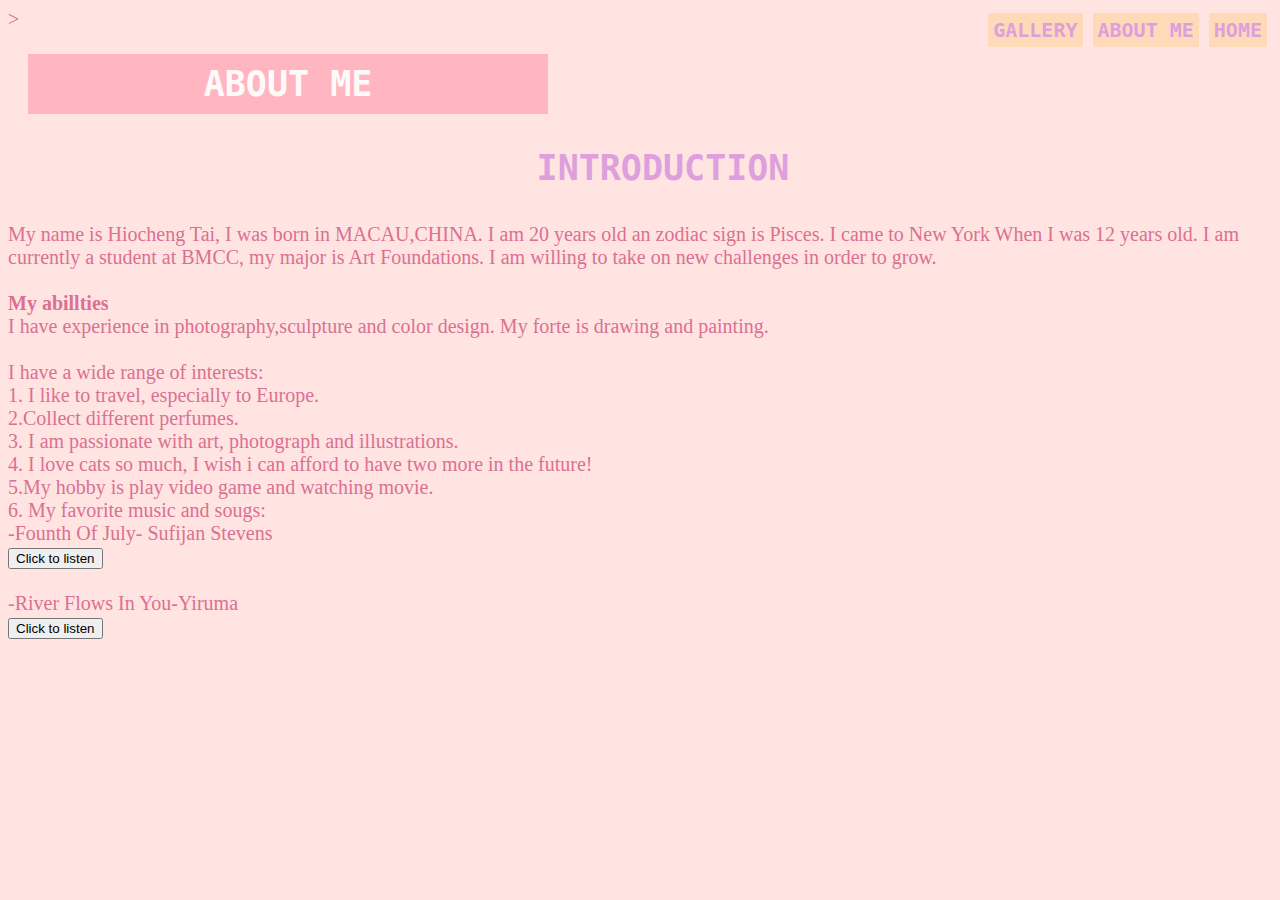
==== AboutMe.html @ 5df043f3 "Add files via upload" ====
<!DOCTYPE HTML>
<html>
   <head>
    <title>HIOCHENG TAI</title>
    </head>
    <body>
        <strong><a href="index.html">HOME</a></strong>
    <strong><a href="AboutMe.html">ABOUT ME</a></strong>
        <strong><a href="gallery.html">GALLERY</a></strong>>

    <link rel="stylesheet" href="styles.css" type="text/css" media="screen">
        </body>
    
        <h1>ABOUT ME</h1>
    <H2>INTRODUCTION</H2>
    <p1>My name is Hiocheng Tai, I was born in MACAU,CHINA. I am 20 years old an zodiac sign is Pisces. I came to New York When I was 12 years old. I am currently a student at BMCC, my major is Art Foundations. I am willing to take on new challenges in order to grow.<br> <br><strong>My abillties</strong><br>I have experience in photography,sculpture and color design. My forte is drawing and painting.
</p1>
    <br>
   
    <style>
        body{background-color: mistyrose}
    </style>
    <br>
     <p1>I have a wide range of interests:<br>1. I like to travel, especially to Europe.<br>2.Collect different perfumes.<br> 3. I am passionate with art, photograph and illustrations.<br>4. I love cats so much, I wish i can afford to have two more in the future! <br>5.My hobby is play video game and watching movie.<br> 6. My favorite music and sougs: <br>-Founth Of July- Sufijan Stevens<form action="https://youtu.be/JTeKpWp8Psw"><button type="click">Click to listen</button></form> <br>-River Flows In You-Yiruma <form action="https://youtu.be/7maJOI3QMu0"> <button type="click">Click to listen</button></form>
    </p1>
    
   
              
  <style>
    body{
        background-color:mistyrose;
        font-family:serif;
        font-size: 20px;
        color: palevioletred;
    }
</body>
    
    
   
    
    </style>
</html>
---- styles.css ----
h1{font-family: monospace;
    font-size: 35px;
    background-color:lightpink;
    color: snow;
    padding: 10px;
    margin-left: 20px;
    width: 500px;
    text-align: center;

}

    

a{ font-family: monospace;
    float: left;
    font-size: 20px;
    color: plum;
    background-color:peachpuff; 
    text-decoration: none;
     padding: 5px;
    margin: 5px;
    float: right
}
h2{font-family: monospace;
    font-size: 35px;
    background-color:mistyrose;
    color:plum;
    padding: 5px;
    margin-left: 400px;
    width: 500px;
    text-align: center;
}
p{font-family: monospace;
    font-size: 20px;
    background-color:lightpink;
    color:palevioletred;
    padding: 5px;
    margin-left: 400px;
    width: 500px;
    text-align: center;}
    img{display:inherit;
    margin-left: auto;
    margin-right: auto;
    
    }


h3{font-family: monospace;
    font-size: 25px;
    color:saddlebrown;
    padding: 5px;
    margin-left: 750px;
    width: 490px;
    text-align: center;
}
h4{font-family:serif;
    font-size: 25px;
    color: saddlebrown;
    


}


}
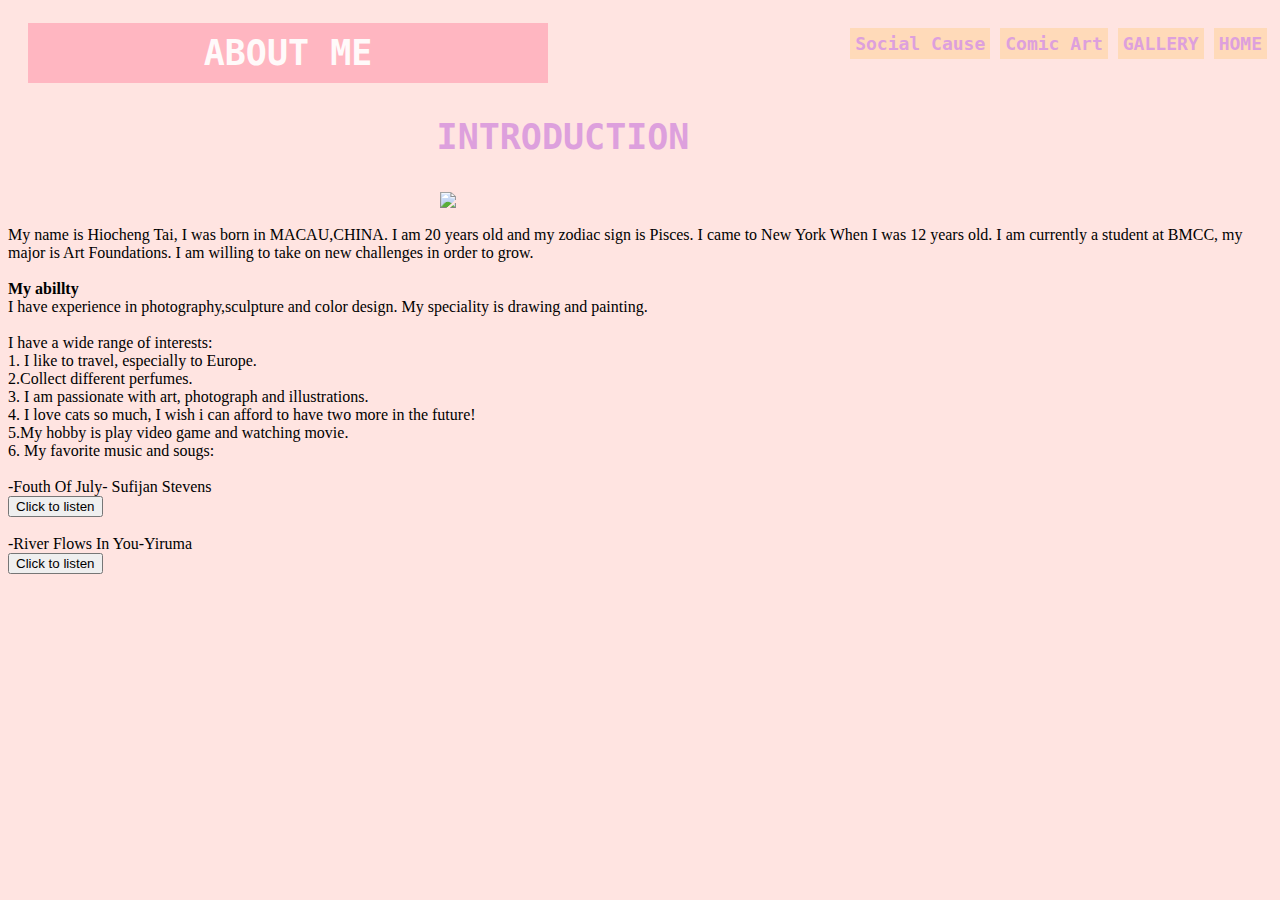
==== commit e743e92b: "Add files via upload" ====
--- a/AboutMe.html
+++ b/AboutMe.html
@@ -2,18 +2,22 @@
 <html>
    <head>
     <title>HIOCHENG TAI</title>
-    </head>
+    
     <body>
+       
         <strong><a href="index.html">HOME</a></strong>
-    <strong><a href="AboutMe.html">ABOUT ME</a></strong>
-        <strong><a href="gallery.html">GALLERY</a></strong>>
+        <strong><a href="gallery.html">GALLERY</a></strong>
+        <strong><a href="ComicArt.html">Comic Art</a> </strong>
+        <strong><a href="SocialCause.html">Social Cause</a> </strong>
 
     <link rel="stylesheet" href="styles.css" type="text/css" media="screen">
-        </body>
+      
     
         <h1>ABOUT ME</h1>
     <H2>INTRODUCTION</H2>
-    <p1>My name is Hiocheng Tai, I was born in MACAU,CHINA. I am 20 years old an zodiac sign is Pisces. I came to New York When I was 12 years old. I am currently a student at BMCC, my major is Art Foundations. I am willing to take on new challenges in order to grow.<br> <br><strong>My abillties</strong><br>I have experience in photography,sculpture and color design. My forte is drawing and painting.
+    <img src="images/Hiocheng_Gif.gif" width="400px">
+    <br>
+    <p1>My name is Hiocheng Tai, I was born in MACAU,CHINA. I am 20 years old and my zodiac sign is Pisces. I came to New York When I was 12 years old. I am currently a student at BMCC, my major is Art Foundations. I am willing to take on new challenges in order to grow.<br> <br><strong>My abillty</strong><br>I have experience in photography,sculpture and color design. My speciality is drawing and painting.
 </p1>
     <br>
    
@@ -21,22 +25,12 @@
         body{background-color: mistyrose}
     </style>
     <br>
-     <p1>I have a wide range of interests:<br>1. I like to travel, especially to Europe.<br>2.Collect different perfumes.<br> 3. I am passionate with art, photograph and illustrations.<br>4. I love cats so much, I wish i can afford to have two more in the future! <br>5.My hobby is play video game and watching movie.<br> 6. My favorite music and sougs: <br>-Founth Of July- Sufijan Stevens<form action="https://youtu.be/JTeKpWp8Psw"><button type="click">Click to listen</button></form> <br>-River Flows In You-Yiruma <form action="https://youtu.be/7maJOI3QMu0"> <button type="click">Click to listen</button></form>
+     <p1>I have a wide range of interests:<br>1. I like to travel, especially to Europe.<br>2.Collect different perfumes.<br> 3. I am passionate with art, photograph and illustrations.<br>4. I love cats so much, I wish i can afford to have two more in the future! <br>5.My hobby is play video game and watching movie.<br> 6. My favorite music and sougs:
+         <br> 
+         <br>-Fouth Of July- Sufijan Stevens<form action="https://youtu.be/JTeKpWp8Psw"><button type="click">Click to listen</button></form> <br>-River Flows In You-Yiruma <form action="https://youtu.be/7maJOI3QMu0"> <button type="click">Click to listen</button></form>
     </p1>
-    
    
-              
-  <style>
-    body{
-        background-color:mistyrose;
-        font-family:serif;
-        font-size: 20px;
-        color: palevioletred;
-    }
-</body>
-    
-    
-   
-    
-    </style>
+       </body>         
+  
+       </head>
 </html>--- a/styles.css
+++ b/styles.css
@@ -13,7 +13,7 @@
 
 a{ font-family: monospace;
     float: left;
-    font-size: 20px;
+    font-size: 18px;
     color: plum;
     background-color:peachpuff; 
     text-decoration: none;
@@ -26,7 +26,7 @@
     background-color:mistyrose;
     color:plum;
     padding: 5px;
-    margin-left: 400px;
+    margin-left: 300px;
     width: 500px;
     text-align: center;
 }
@@ -49,7 +49,7 @@
     font-size: 25px;
     color:saddlebrown;
     padding: 5px;
-    margin-left: 750px;
+    margin-left: 600px;
     width: 490px;
     text-align: center;
 }
